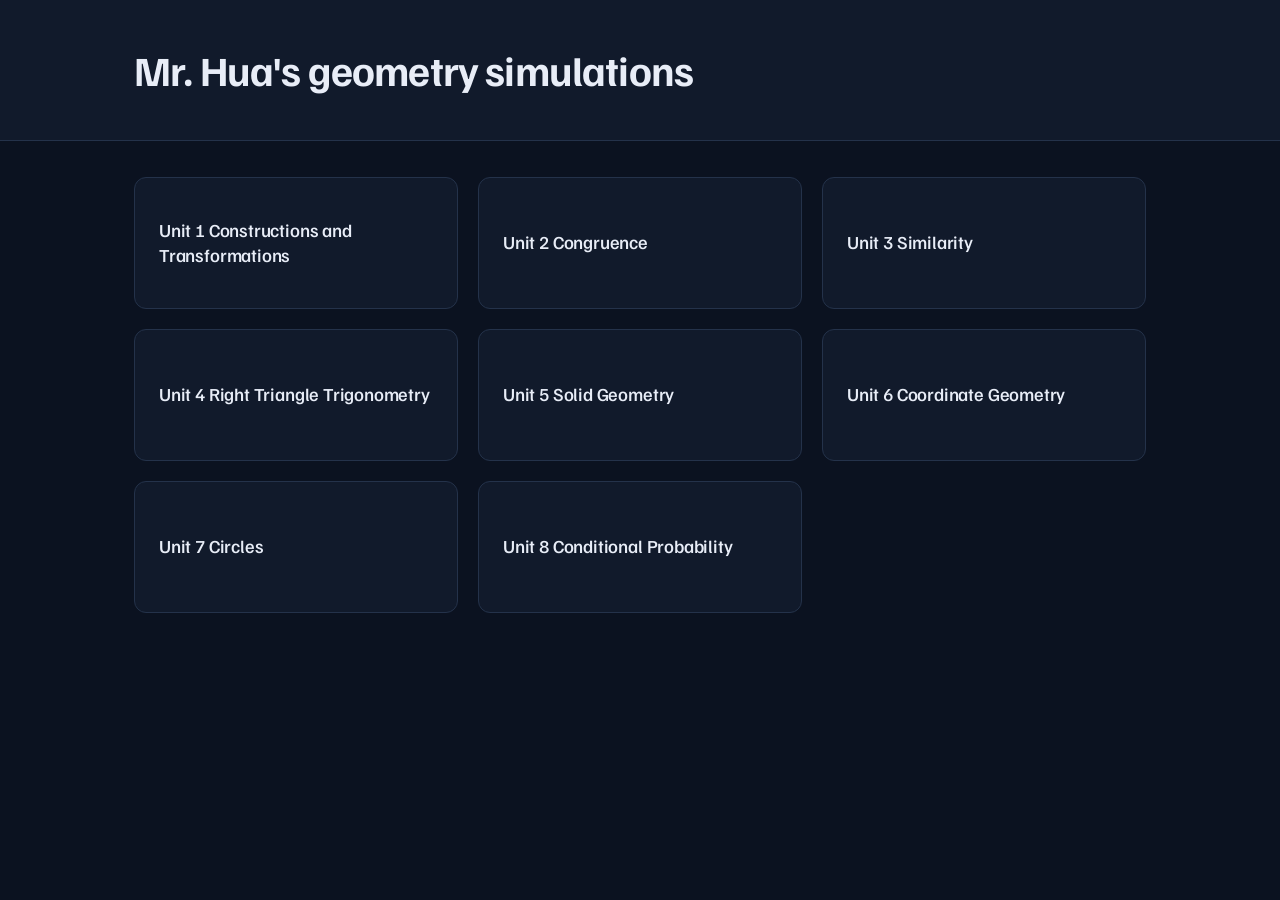
==== index.html @ 2aa2dc2e "Add files via upload" ====
<!DOCTYPE html>
<html lang="en">
<head>
<meta charset="utf-8">
<meta name="viewport" content="width=device-width, initial-scale=1">
<title>Mr. Hua — Geometry Simulations</title>
<link rel="preconnect" href="https://fonts.googleapis.com">
<link rel="preconnect" href="https://fonts.gstatic.com" crossorigin>
<link href="https://fonts.googleapis.com/css2?family=Familjen+Grotesk:wght@500;700&family=Public+Sans:wght@400;600&display=swap" rel="stylesheet">
<link rel="stylesheet" href="assets/style.css">
</head>
<body>

<div class="banner">
  <div class="inner"><h1>Mr. Hua's geometry simulations</h1></div>
</div>

<main><div class="grid" id="grid"></div></main>

<script>
/* =====================================================================
   EDIT THIS LIST.
   "text" is what the card says. "link" is the page it opens.
   ===================================================================== */
const UNITS = [
  { text:"Unit 1 Constructions and Transformations", link:"units/unit1.html" },
  { text:"Unit 2 Congruence",                        link:"units/unit2.html" },
  { text:"Unit 3 Similarity",                        link:"units/unit3.html" },
  { text:"Unit 4 Right Triangle Trigonometry",       link:"units/unit4.html" },
  { text:"Unit 5 Solid Geometry",                    link:"units/unit5.html" },
  { text:"Unit 6 Coordinate Geometry",               link:"units/unit6.html" },
  { text:"Unit 7 Circles",                           link:"units/unit7.html" },
  { text:"Unit 8 Conditional Probability",           link:"units/unit8.html" }
];
/* ===================================================================== */

const grid = document.getElementById("grid");
UNITS.forEach(u => {
  const card = document.createElement("a");
  card.className = "card";
  card.href = u.link;
  card.textContent = u.text;
  grid.appendChild(card);
});
</script>
</body>
</html>
---- assets/style.css ----
/* =====================================================================
   Shared dark theme. Every page links to this one file.
   Change a color here and all pages change together.
   ===================================================================== */
:root{
  --ink:#0B1220;      /* page background        */
  --band:#111A2B;     /* banner + card surface  */
  --rule:#24324A;     /* borders                */
  --chalk:#E8EDF7;    /* main text              */
  --dim:#8FA0BC;      /* secondary text         */
  --graphite:#86B0EA; /* links, hover           */
  --ochre:#E3B667;    /* accent labels          */
  --sans:"Public Sans",system-ui,-apple-system,Segoe UI,sans-serif;
  --display:"Familjen Grotesk","Public Sans",system-ui,sans-serif;
}
*{box-sizing:border-box}
html,body{margin:0}
body{background:var(--ink);color:var(--chalk);font-family:var(--sans);
  font-size:17px;line-height:1.6}

/* ---------- banner ---------- */
.banner{background:var(--band);border-bottom:1px solid var(--rule)}
.banner .inner{max-width:1060px;margin:0 auto;padding:48px 24px}
.banner h1{font-family:var(--display);font-weight:700;
  font-size:clamp(1.9rem,4.6vw,2.6rem);line-height:1.05;letter-spacing:-.02em;margin:0}
.banner .eyebrow{font-family:var(--display);font-weight:700;font-size:.85rem;
  color:var(--ochre);display:block;margin-bottom:8px}

/* ---------- page body ---------- */
main{max-width:1060px;margin:0 auto;padding:36px 24px 90px}

/* ---------- back link (subpages) ---------- */
.back{display:inline-flex;align-items:center;gap:7px;color:var(--dim);
  text-decoration:none;font-size:.94rem;margin-bottom:28px}
.back:hover,.back:focus-visible{color:var(--chalk)}

/* ---------- card grid (landing page) ---------- */
.grid{display:grid;grid-template-columns:repeat(3,1fr);gap:20px}
a.card{background:var(--band);border:1px solid var(--rule);border-radius:12px;
  padding:26px 24px;min-height:132px;display:flex;align-items:center;
  text-decoration:none;color:inherit;
  font-family:var(--display);font-weight:500;font-size:1.15rem;line-height:1.35;
  letter-spacing:-.01em}
a.card:hover,a.card:focus-visible{border-color:var(--graphite);background:#152036;
  color:var(--graphite)}
a.card:focus-visible{outline:2px solid var(--graphite);outline-offset:3px}

/* ---------- sections and links (subpages) ---------- */
h2{font-family:var(--display);font-weight:500;font-size:1.1rem;color:var(--ochre);
  margin:26px 0 6px}
h2:first-of-type{margin-top:0}
p{margin:0}
a{color:var(--graphite);text-decoration:none;
  border-bottom:1px solid rgba(134,176,234,.4);padding-bottom:1px}
a:hover,a:focus-visible{color:var(--chalk);border-bottom-color:var(--chalk)}
a:focus-visible{outline:2px solid var(--graphite);outline-offset:4px}
.pending{color:var(--dim)}

@media (max-width:900px){ .grid{grid-template-columns:repeat(2,1fr)} }
@media (max-width:600px){
  .grid{grid-template-columns:1fr}
  .banner .inner{padding:34px 24px}
  a.card{min-height:0}
}
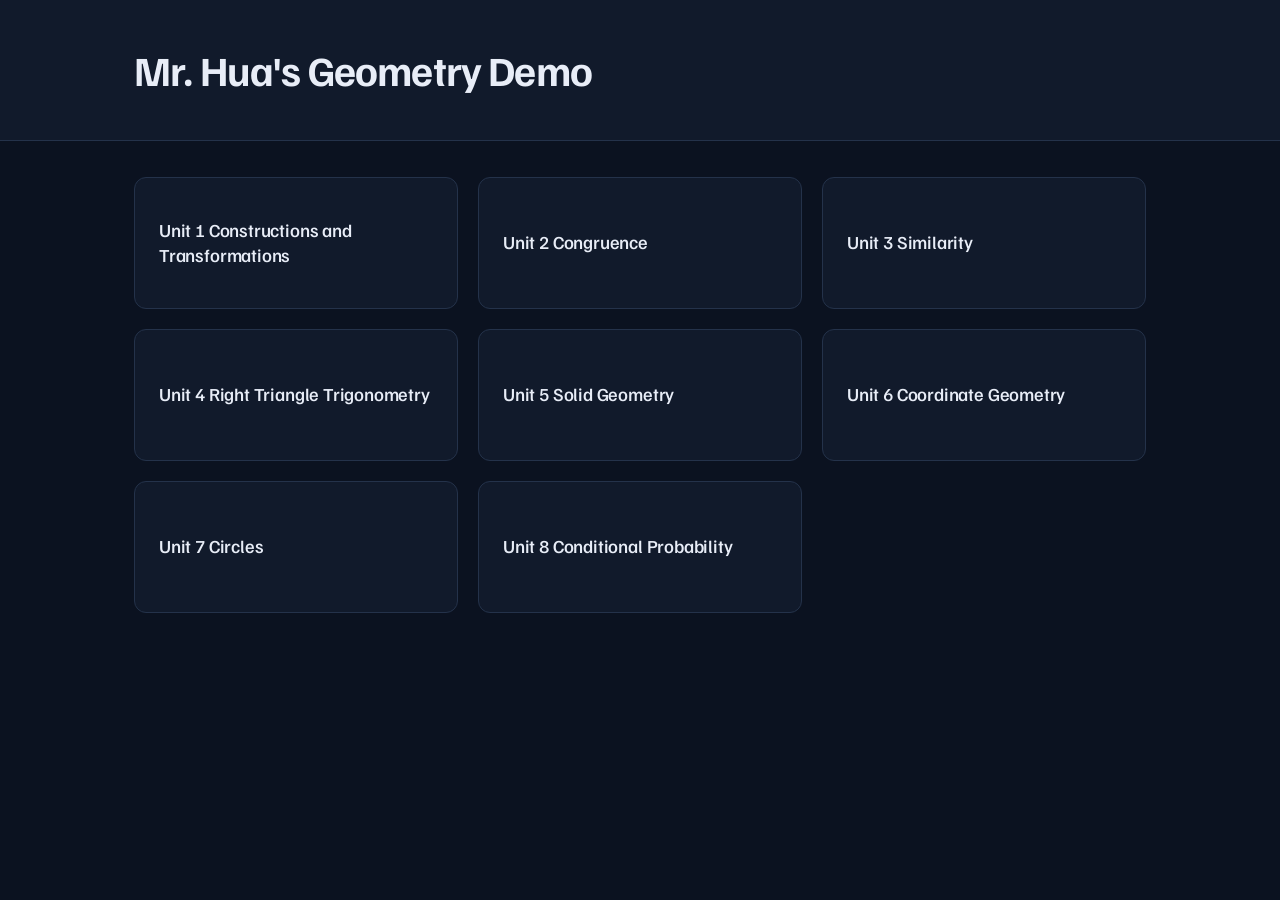
==== commit fd4de708: "Update title and heading for geometry demo" ====
--- a/index.html
+++ b/index.html
@@ -3,7 +3,7 @@
 <head>
 <meta charset="utf-8">
 <meta name="viewport" content="width=device-width, initial-scale=1">
-<title>Mr. Hua — Geometry Simulations</title>
+<title>Mr. Hua — Geometry</title>
 <link rel="preconnect" href="https://fonts.googleapis.com">
 <link rel="preconnect" href="https://fonts.gstatic.com" crossorigin>
 <link href="https://fonts.googleapis.com/css2?family=Familjen+Grotesk:wght@500;700&family=Public+Sans:wght@400;600&display=swap" rel="stylesheet">
@@ -12,7 +12,7 @@
 <body>
 
 <div class="banner">
-  <div class="inner"><h1>Mr. Hua's geometry simulations</h1></div>
+  <div class="inner"><h1>Mr. Hua's Geometry Demo</h1></div>
 </div>
 
 <main><div class="grid" id="grid"></div></main>
